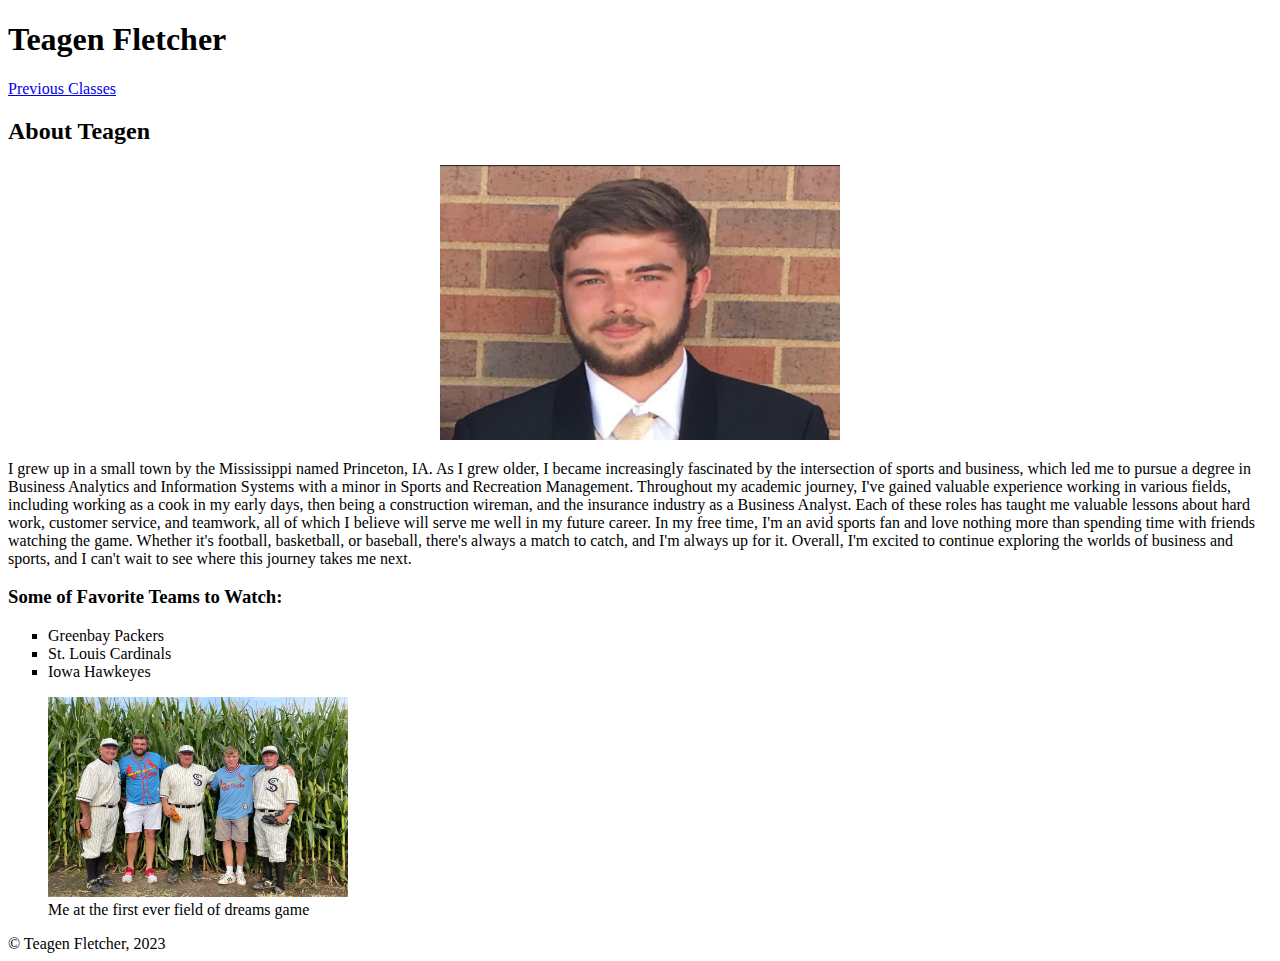
==== index.html @ e7402139 "Content No CSS" ====
<!DOCTYPE html>
<html lang="en">
  <head>
    <meta charset="UTF-8" />
    <meta http-equiv="X-UA-Compatible" content="IE=edge" />
    <meta name="viewport" content="width=device-width, initial-scale=1.0" />
    <title>Teagen Fletcher</title>
     </head>
  <body>
    <header><h1>Teagen Fletcher</h1></header>
    <nav>
      <a href="./classes.html"> Previous Classes </a>
    </nav>
    <main>
      <h2>About Teagen</h2>
      <figure style="text-align:center;">
        <img src="Linkedin.jpeg" alt="" width="400" height="275" />
      </figure>
      <p>
        I grew up in a small town by the Mississippi named Princeton, IA. As I grew older, I became increasingly fascinated by the intersection of sports and business, which led me to pursue a degree in Business Analytics and Information Systems with a minor in Sports and Recreation Management.

        Throughout my academic journey, I've gained valuable experience working in various fields, including working as a cook in my early days, then being a construction wireman, and the insurance industry as a Business Analyst. Each of these roles has taught me valuable lessons about hard work, customer service, and teamwork, all of which I believe will serve me well in my future career.
        
        In my free time, I'm an avid sports fan and love nothing more than spending time with friends watching the game. Whether it's football, basketball, or baseball, there's always a match to catch, and I'm always up for it.
        
        Overall, I'm excited to continue exploring the worlds of business and sports, and I can't wait to see where this journey takes me next.
      </p>
      <h3>Some of Favorite Teams to Watch:</h3>
      <ul style="list-style-type: square;">
        <li>Greenbay Packers</li>
        <li>St. Louis Cardinals</li>
        <li>Iowa Hawkeyes</li>
      </ul>
      
      <figure>
        <img src="FOD.jpeg" alt="Me at the first ever field of dreams game" width="300" height="200" />
        <figcaption>Me at the first ever field of dreams game</figcaption>
      </figure>
      
    </main>
    <footer>&copy; Teagen Fletcher, 2023</footer>
  </body>
</html>
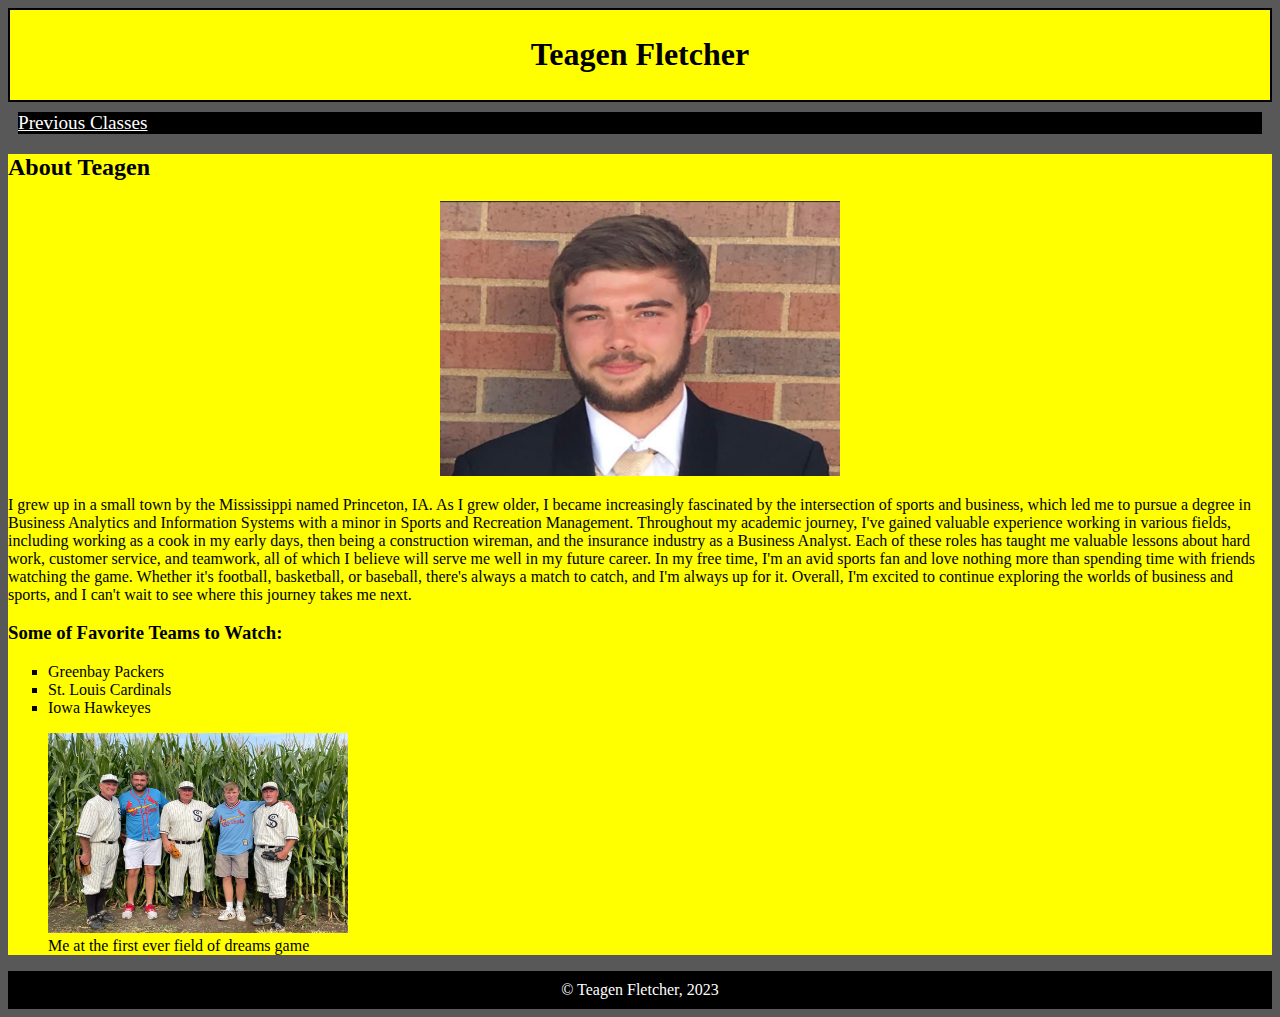
==== commit 7d2b8dc0: "Css Styling to the website" ====
--- a/index.html
+++ b/index.html
@@ -5,8 +5,9 @@
     <meta http-equiv="X-UA-Compatible" content="IE=edge" />
     <meta name="viewport" content="width=device-width, initial-scale=1.0" />
     <title>Teagen Fletcher</title>
-     </head>
-  <body>
+    <link rel="stylesheet" href="./css/Style.css" />
+  </head>
+  <body class="wrapper">
     <header><h1>Teagen Fletcher</h1></header>
     <nav>
       <a href="./classes.html"> Previous Classes </a>
@@ -40,4 +41,4 @@
     </main>
     <footer>&copy; Teagen Fletcher, 2023</footer>
   </body>
-</html>
+</html>--- a/css/Style.css
+++ b/css/Style.css
@@ -0,0 +1,45 @@
+.wrapper{
+    background-color: #585858;
+}
+header {background-color: yellow;
+border: 2px solid black;
+padding: 5px;
+text-align: center;}
+
+nav {background-color: black;
+margin: 10px;
+color: whitesmoke;
+font-size: larger;}
+main {background-color: yellow;}
+footer {background-color: black;
+padding: 10px;
+text-align: center;
+color: #ffffff;}
+
+/* visited link */
+a {
+    color: #ffffff;
+  }
+
+  table {
+    margin: auto;
+    border-collapse: collapse;
+    width: 90%;
+    background-color: white;
+    border: 1px solid black;
+  }
+  
+  th {
+    background-color: yellow;
+    color: black;
+  }
+  
+  td {
+    text-align: left;
+    padding: 8px;
+  }
+  
+  tr:nth-child(even) {
+    background-color: #f2f2f2;
+  }
+  